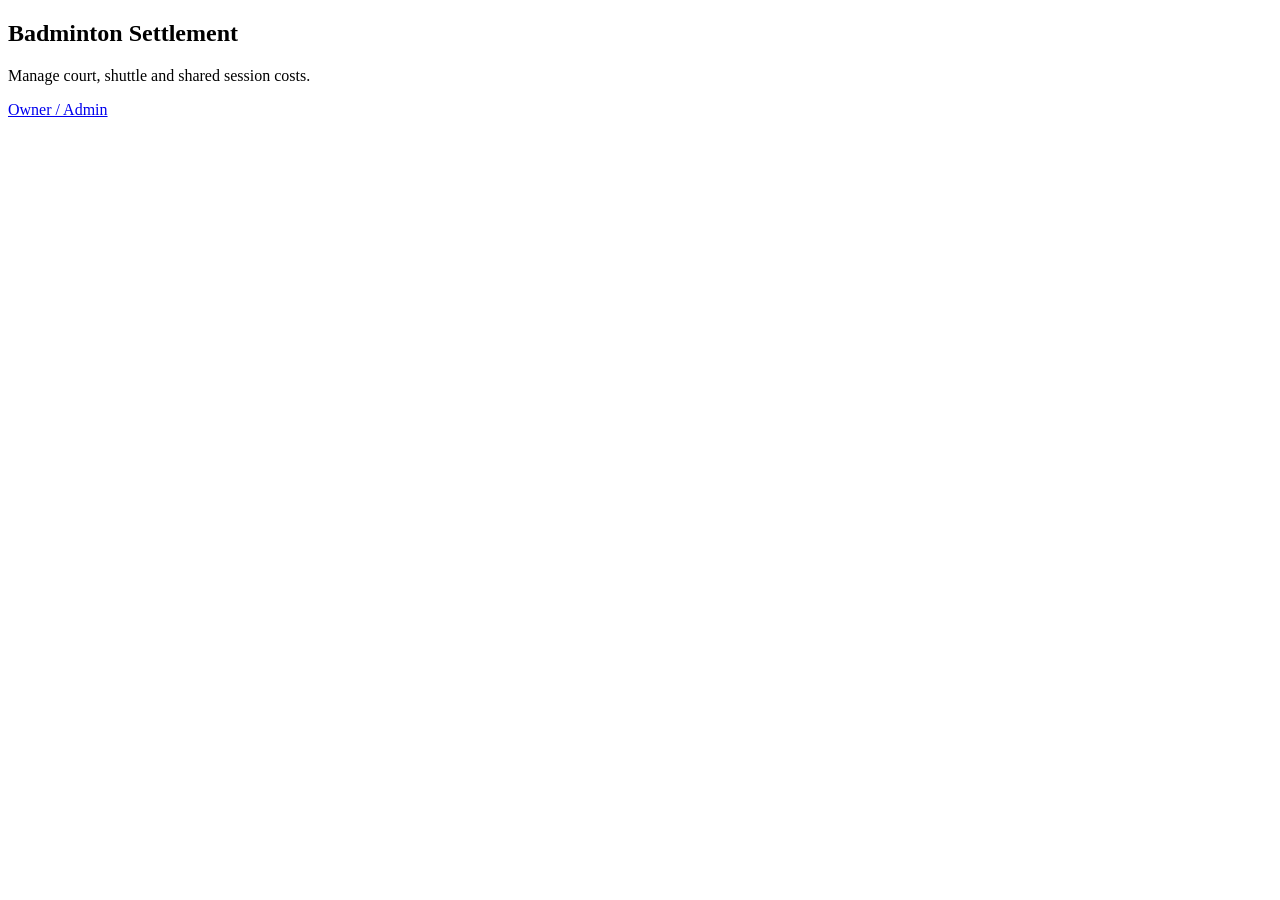
==== src/main/resources/static/index.html @ 82784caa "Initial CourtBalance application" ====
<!doctype html><html><head><meta charset="utf-8"><meta name="viewport" content="width=device-width,initial-scale=1"><title>Badminton Settlement</title><link rel="stylesheet" href="/css/app.css"></head><body><main class="shell"><section class="hero"><h1>Badminton Settlement</h1><p>Manage court, shuttle and shared session costs.</p><a class="button" href="/admin.html">Owner / Admin</a></section></main></body></html>
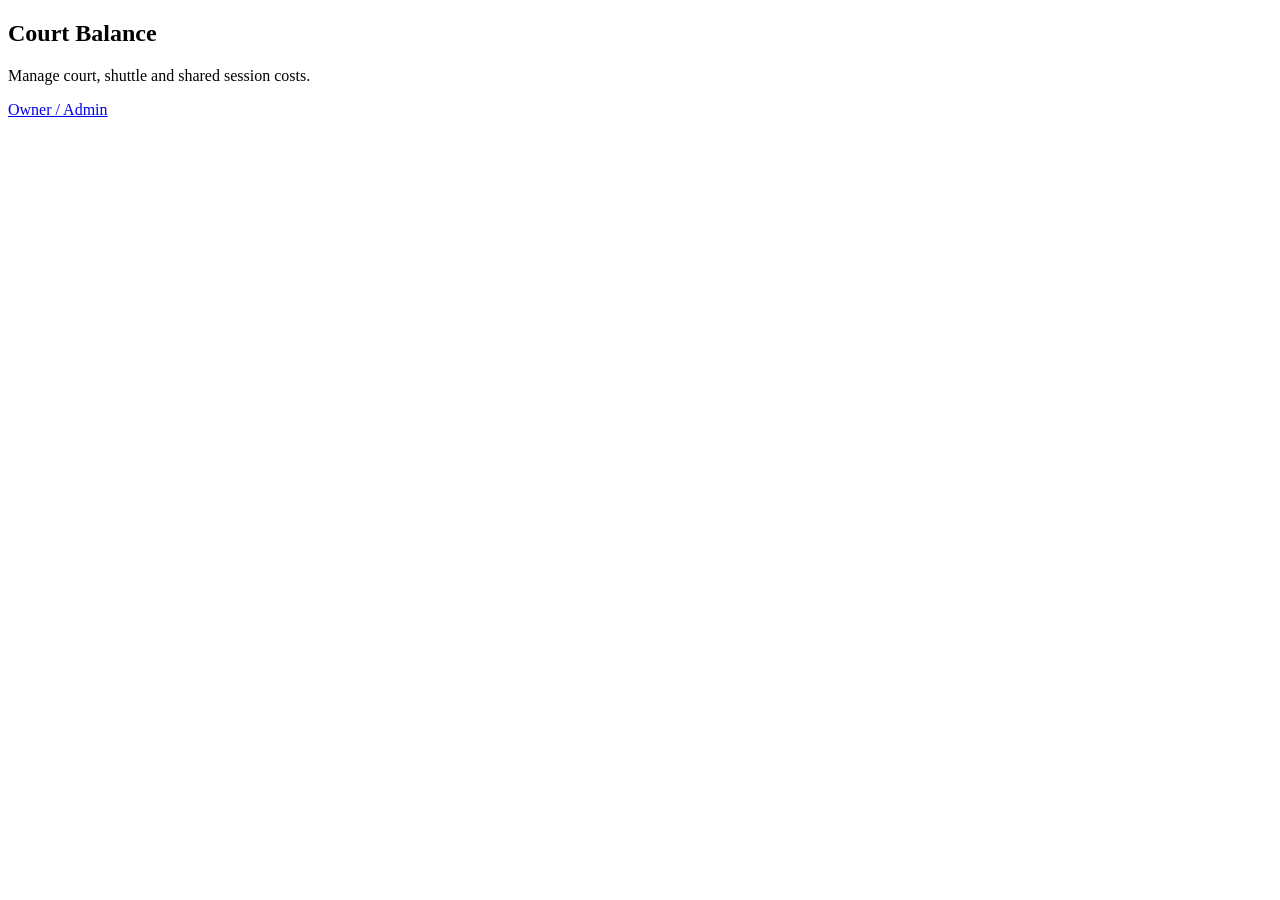
==== commit 3eaaf392: "Update titles in admin and index HTML files for consistency" ====
--- a/src/main/resources/static/index.html
+++ b/src/main/resources/static/index.html
@@ -1 +1,20 @@
-<!doctype html><html><head><meta charset="utf-8"><meta name="viewport" content="width=device-width,initial-scale=1"><title>Badminton Settlement</title><link rel="stylesheet" href="/css/app.css"></head><body><main class="shell"><section class="hero"><h1>Badminton Settlement</h1><p>Manage court, shuttle and shared session costs.</p><a class="button" href="/admin.html">Owner / Admin</a></section></main></body></html>
+<!doctype html>
+<html>
+
+<head>
+    <meta charset="utf-8">
+    <meta name="viewport" content="width=device-width,initial-scale=1">
+    <title>Court Balance</title>
+    <link rel="stylesheet" href="/css/app.css">
+</head>
+
+<body>
+    <main class="shell">
+        <section class="hero">
+            <h1>Court Balance</h1>
+            <p>Manage court, shuttle and shared session costs.</p><a class="button" href="/admin.html">Owner / Admin</a>
+        </section>
+    </main>
+</body>
+
+</html>
